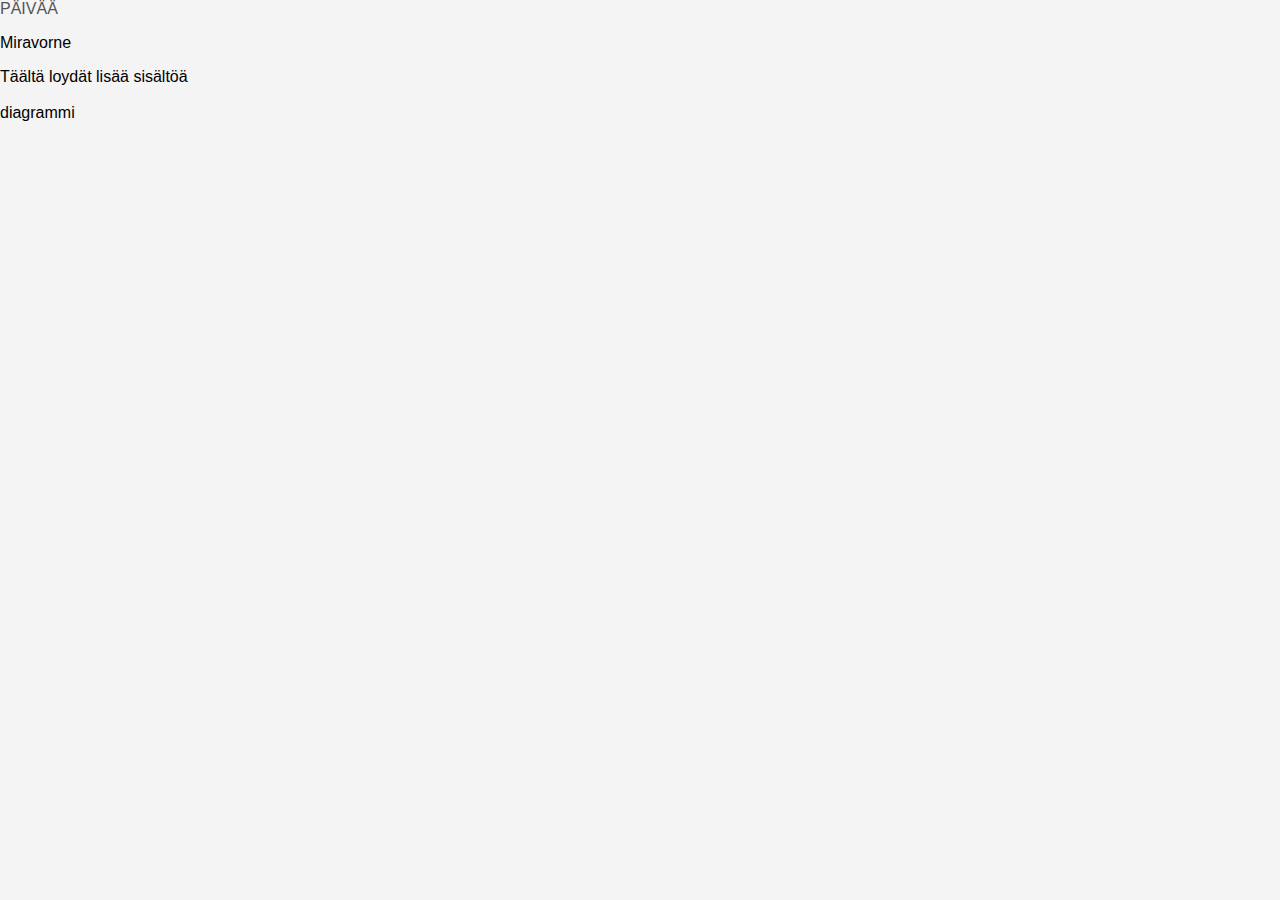
==== portfolio/index.html @ fc56fa94 "28" ====
<!DOCTYPE html>
<html>
    <head> 
        <title>html Cheat Sheet</title>
        <link rel="stylesheet" type="text/css" href="tyylit.css">
            </a>
            <script src="aivot.js"></script>
    </head>
    <body>
        PÄIVÄÄ
        <p>
            <a href="http://miravorne.fi" target"_blank" >Miravorne</a>
            </p>
              <table>  
                <a href ="koodit.html">Täältä loydät lisää sisältöä <br>
<br>
                </a>
                <a href ="diagrammi.html"> diagrammi

                    </a>
              </table>
    </body>
</html>
---- portfolio/tyylit.css ----
body{
    background-color: #f4f4f4;
    color: #555555;
    font-family: Arial, Helvetica, sans-serif;
    font-size: 16px;
    font-weight: normal;

    line-height: 1,6em;
    margin:0;
} 
  a{ 
    text-decoration: none;
    color: #000000;
}
a:hover{
    color: red
}
a:active{
    color: green;
}
a:visited{
    color: black;
}
.alusta1{
    width:80%;

    margin-top:5px;
    margin-left:5px;
    margin-bottom:5px;
    margin-left:10px;
}
.alusta2{
    background-color: #333333;
    color: #ffffff;
    border-right: 5px red solid;
    border-left: 5px red solid;
    border-top: 5px red solid;
    border-bottom: 5px red solid;

    border-width: 3px;
    border-top-style:dotted;

    padding: 20px;
    margin: 20px;
}
.alusta2 h1{
    font-family:tahoma;
    font-weight:800;
    font-style:italic;
    text-decoration:underline;
    text-transform:uppercase;
    letter-spacing:0 .2em;
    word-spacing: 1em;
}
.alusta3{
    border: 3px dotted #cccccc;
    padding: 20px 0;
    margin: 20px 0;
}
.kategoriat{
    border: 1px #cccccc;
    padding: 10px;
    border-radius: 15px;
}
.kategoriat h2{
    text-align: center;
}
.kategoriat ul{
    padding: 0;
    padding-left: 20px;
    list-style: square;

}
.kategoriat li{
    padding: 0;
    padding-left: dotted 1px #333333;
    list-style-image: url(`star.jpg`);
}
.lomake{
    padding: 20px;
}
.lomake .lomaketyylit{
    padding-bottom: 15px;
}
.lomake label{
    display:block;
}
.lomake input[type="text"]{
    padding:8px;
    width:100%;
}
.button{
    background-color: #333333;
    color: #ffffff;
    padding: 10px 15px;
    border:none;
}
.button:hover{
    background-color: red;
    color: #ffffff
}
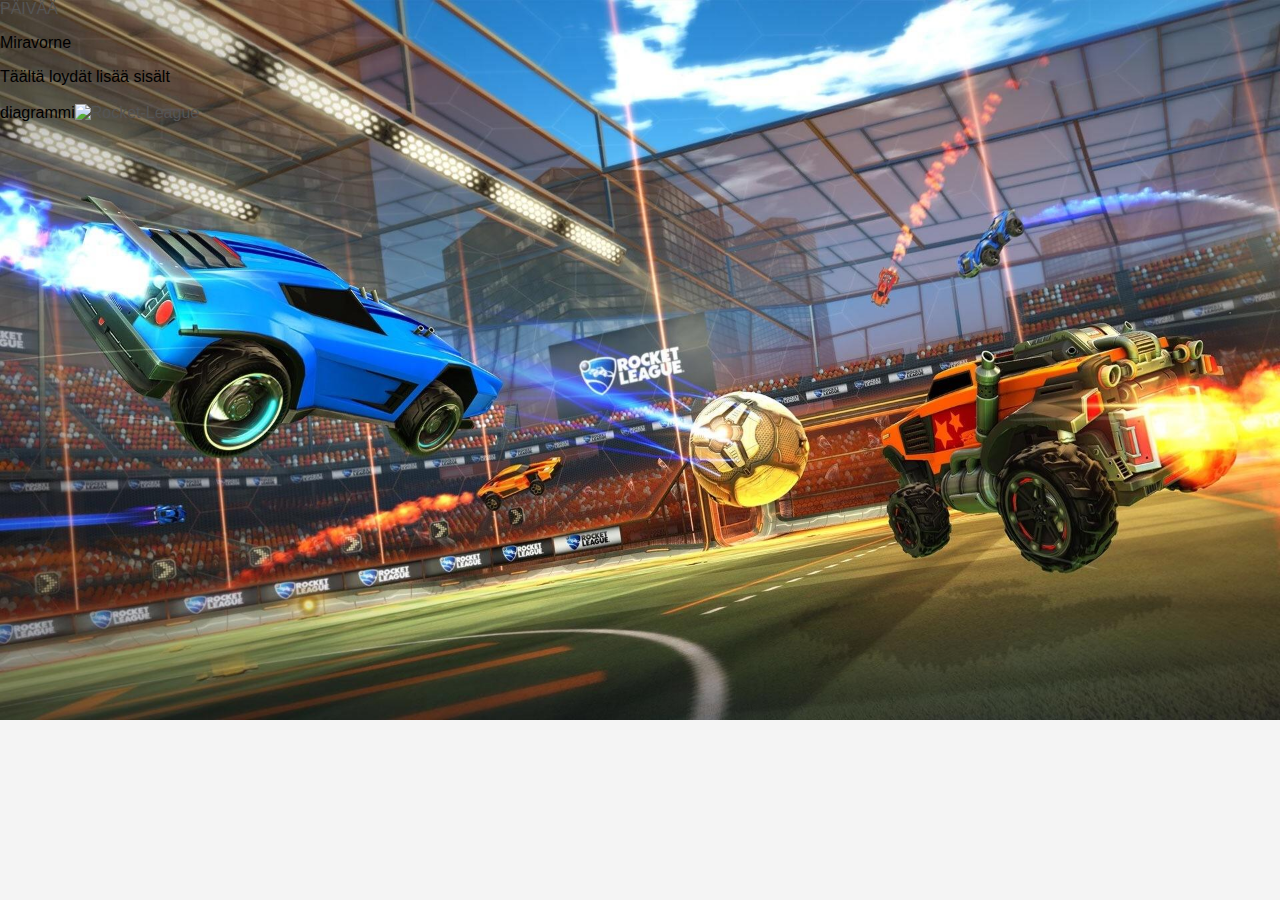
==== commit 0d42cc5d: "12" ====
--- a/portfolio/index.html
+++ b/portfolio/index.html
@@ -12,12 +12,12 @@
             <a href="http://miravorne.fi" target"_blank" >Miravorne</a>
             </p>
               <table>  
-                <a href ="koodit.html">Täältä loydät lisää sisältöä <br>
+                <a href ="koodit.html">Täältä loydät lisää sisält <br>
 <br>
                 </a>
-                <a href ="diagrammi.html"> diagrammi
-
-                    </a>
+                <a href ="diagrammi.html"> diagrammi</a>
+                    <img src="<Rocket-League-2" alt="Rocket-League" height="42" width="42">
+                    
               </table>
     </body>
 </html>--- a/portfolio/tyylit.css
+++ b/portfolio/tyylit.css
@@ -1,5 +1,10 @@
 
 body{
+    background-image: url(Rocket-League-2.jpg);
+    background-size: 100%;
+    background-repeat: no-repeat;
+
+    
     background-color: #f4f4f4;
     color: #555555;
     font-family: Arial, Helvetica, sans-serif;
@@ -9,6 +14,21 @@
     line-height: 1,6em;
     margin:0;
 } 
+.container{
+    width: 1200px;
+    margin: auto;
+    margin: 50px;
+}
+
+.box1{
+    background-color: #f4f4f4;
+    color: white;
+
+    border: 5px #555555;
+    margin-left: 400px;
+    margin-top: 120px;
+    text-align: center;
+}
   a{ 
     text-decoration: none;
     color: #000000;
@@ -29,8 +49,7 @@
     margin-left:5px;
     margin-bottom:5px;
     margin-left:10px;
-}
-.alusta2{
+}.alusta2{
     background-color: #333333;
     color: #ffffff;
     border-right: 5px red solid;
